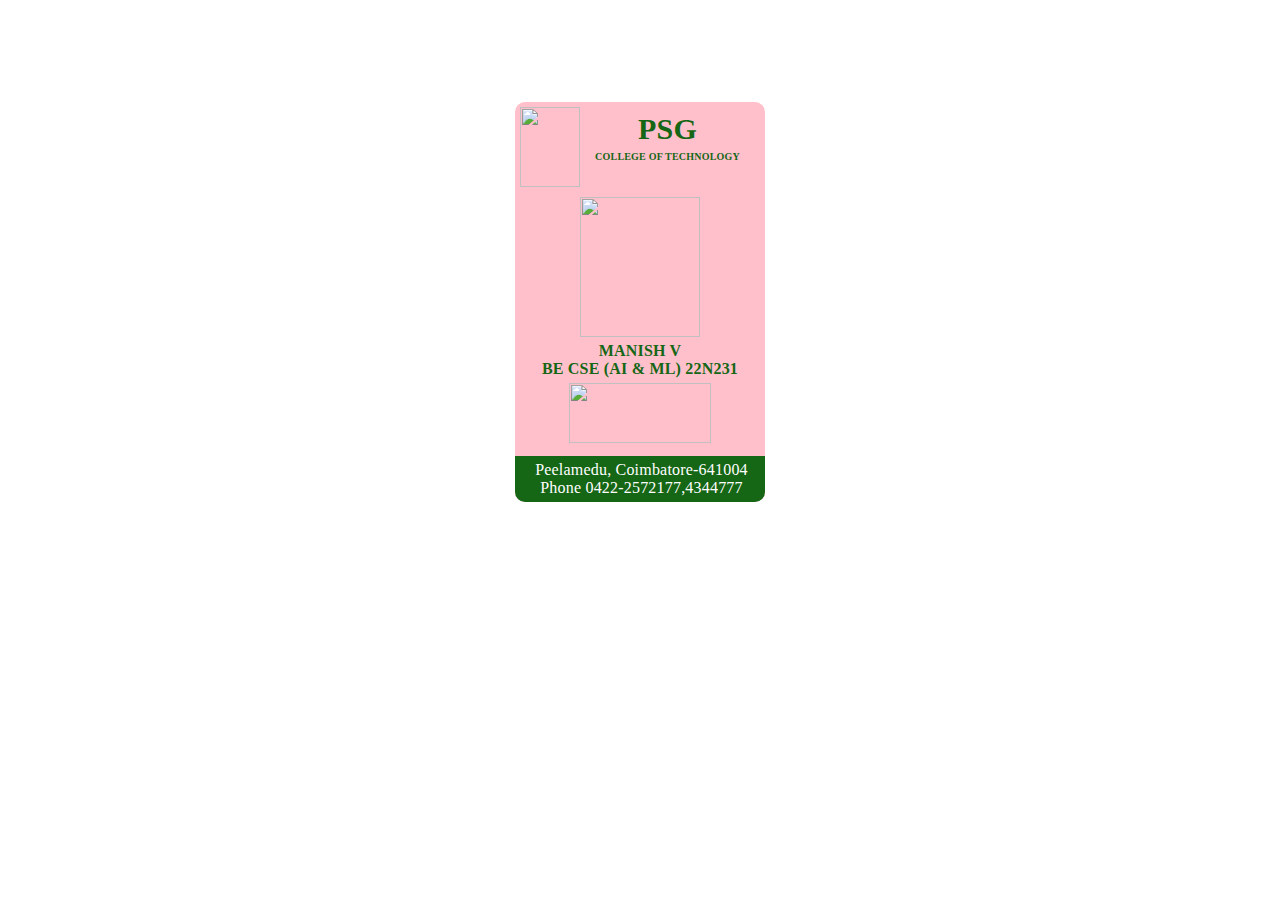
==== id/index.html @ 78517762 "idcardcopy" ====
<!DOCTYPE html>
<html lang="en"><head>
    <meta charset="UTF-8">
    <meta name="viewport" content="width=device-width, initial-scale=1.0">
    <title>Manish</title>

    <style>
        body{
            display:grid;
            place-items: center;
            margin-top:8%;
            color:rgb(21, 102, 21);
            letter-spacing: 0.2px;
        }

        .card{
            position: relative;
            height:400px;
            width:250px;
            background-color: pink;
            border-radius: 10px;
            overflow: hidden;
        }

        .upper{
            width: 100%;
            height: auto;
            
        }

        .upper img{
            height:80px;
            width: 60px;
            float: left;
            margin-left:5px;
            margin-top:5px;
            
        }

        .title{
            padding-top: 10px;
            text-align: center;
            padding-right: 10px;
        }

        .psg{
            font-weight: bolder;
            font-size: 30px;
        }

        .tech{
            font-weight: bold;
            font-size:10px;
        }

        .middle{
            padding-top:10px;
            width: 100%;
            height: auto;
            display: grid;
            place-items: center;

        }

        .middle img{
            width:120px;
            height: 140px;
        }

        .det{
            text-align: center;
            padding-top: 5px;
        }

        .name{
            font-weight:bolder;
        }

        .class{
            font-weight:600;
        }

        .lower{
            text-align: center;
            position:absolute;
            bottom:0;
            width:100%;
            height: auto;
            background-color: rgb(21, 102, 21);
            text-align: center;
            padding:5px;
            padding-right: 7px;
        }

        .address{
            color:white;
            padding-right:7px;
        }

        #barcode{
            margin-top:5px;
            width:80%;
            height: 60px;
        }
    </style>
</head>
<body>
    <div class="card">
        <div class="upper">
            <img src="C:\Users\MANISH VELU\id\logo-removebg-preview.png" alt="">
            <div class="title">
                <span class="psg">PSG</span><br>
                <span class="tech">COLLEGE OF TECHNOLOGY</span>
            </div>
        </div>
        <div class="middle">

            <img src="C:\Users\MANISH VELU\id\passportsize.png" alt="">
            <div class="det">
                <span class="name">MANISH V<br>
                <span class="class">BE CSE (AI &amp; ML) 22N231</span>
                <img id="barcode" src="C:\Users\MANISH VELU\id\barcode.jpg">
            </div>

        </div>
        <div class="lower">
            <div class="address">
                <span>Peelamedu, Coimbatore-641004<br>Phone 0422-2572177,4344777</span>
            </div>

        </div>
    </div>

</body></html>
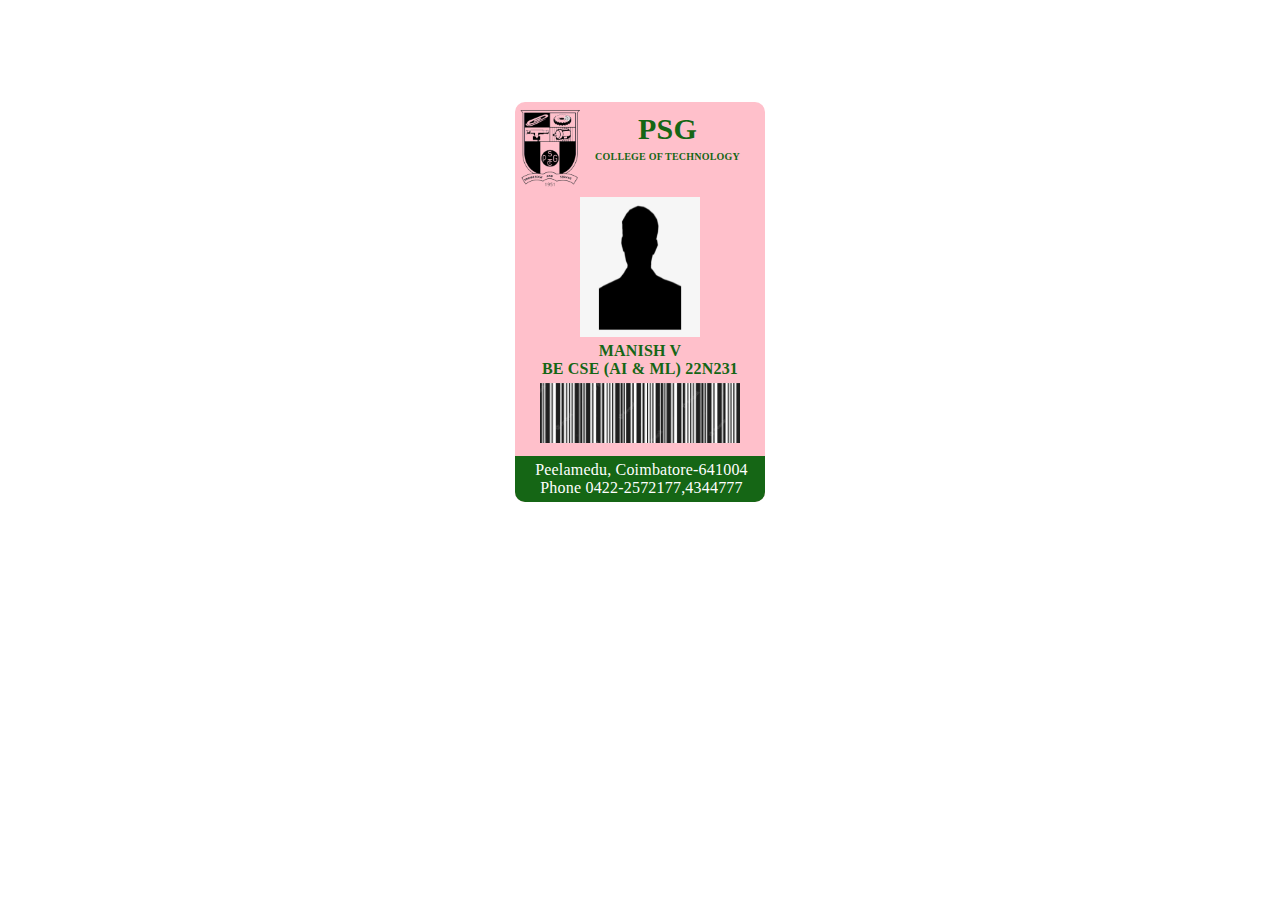
==== commit ecc0a4e0: "copy" ====
--- a/id/index.html
+++ b/id/index.html
@@ -107,7 +107,7 @@
 <body>
     <div class="card">
         <div class="upper">
-            <img src="C:\Users\MANISH VELU\id\logo-removebg-preview.png" alt="">
+            <img src="logo-removebg-preview.png" alt="">
             <div class="title">
                 <span class="psg">PSG</span><br>
                 <span class="tech">COLLEGE OF TECHNOLOGY</span>
@@ -115,11 +115,11 @@
         </div>
         <div class="middle">
 
-            <img src="C:\Users\MANISH VELU\id\passportsize.png" alt="">
+            <img src="passportsize.png" alt="">
             <div class="det">
                 <span class="name">MANISH V<br>
                 <span class="class">BE CSE (AI &amp; ML) 22N231</span>
-                <img id="barcode" src="C:\Users\MANISH VELU\id\barcode.jpg">
+                <img id="barcode" src="barcode.jpg">
             </div>
 
         </div>
